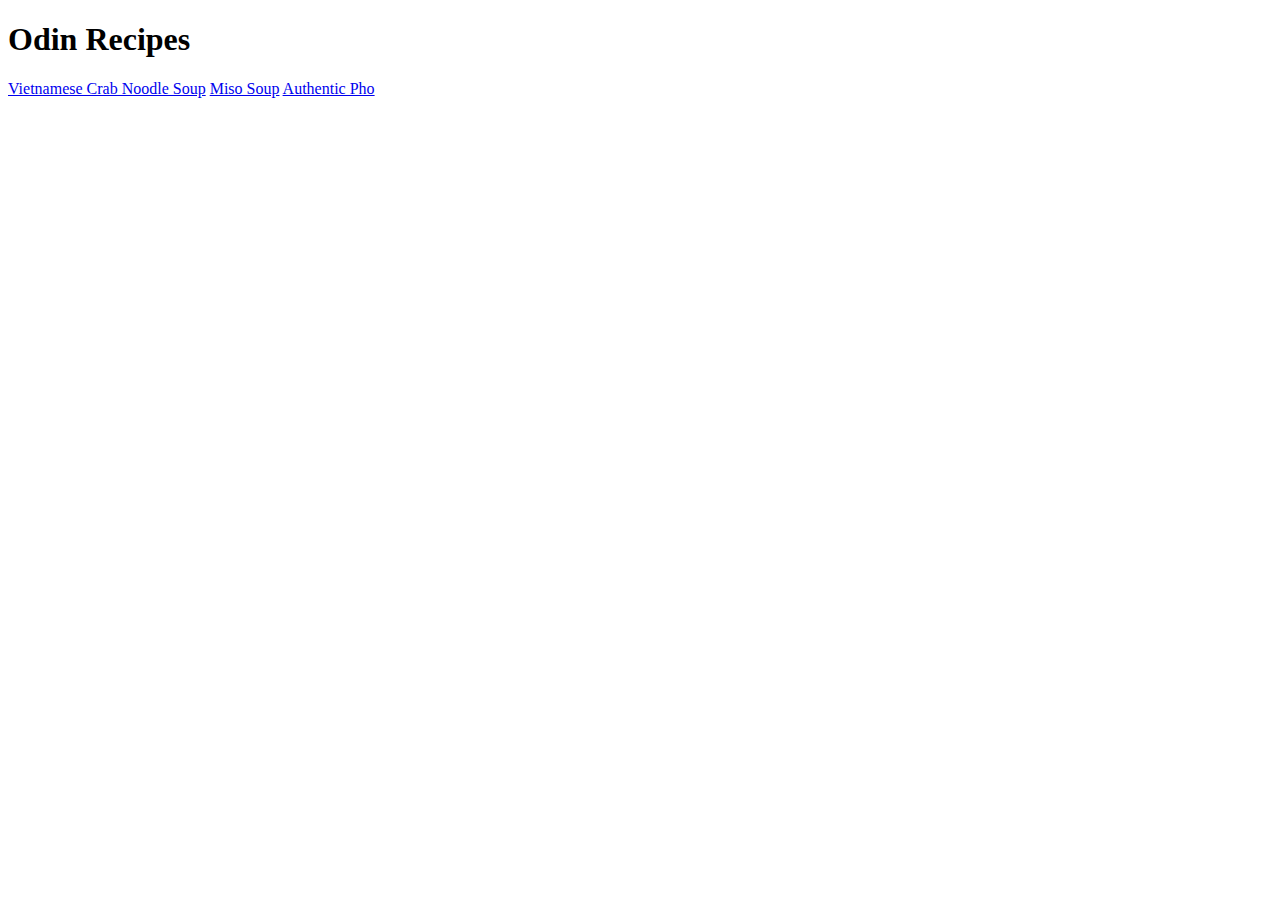
==== index.html @ ab57c66d "feat:  introduce brief look of homepage" ====
<!DOCTYPE html>
<html lang="en">
<head>
    <meta charset="UTF-8">
    <meta http-equiv="X-UA-Compatible" content="IE=edge">
    <meta name="viewport" content="width=device-width, initial-scale=1.0">
    <title>Ohh Recipes</title>
</head>
<body>
    <h1>Odin Recipes</h1>

    <a href="./recipes/vn-crab-noodle-soup.html">Vietnamese Crab Noodle Soup</a>
    <a href="./recipes/miso-soup.html">Miso Soup</a>
    <a href="./recipes/pho.html">Authentic Pho</a>
</body>
</html>
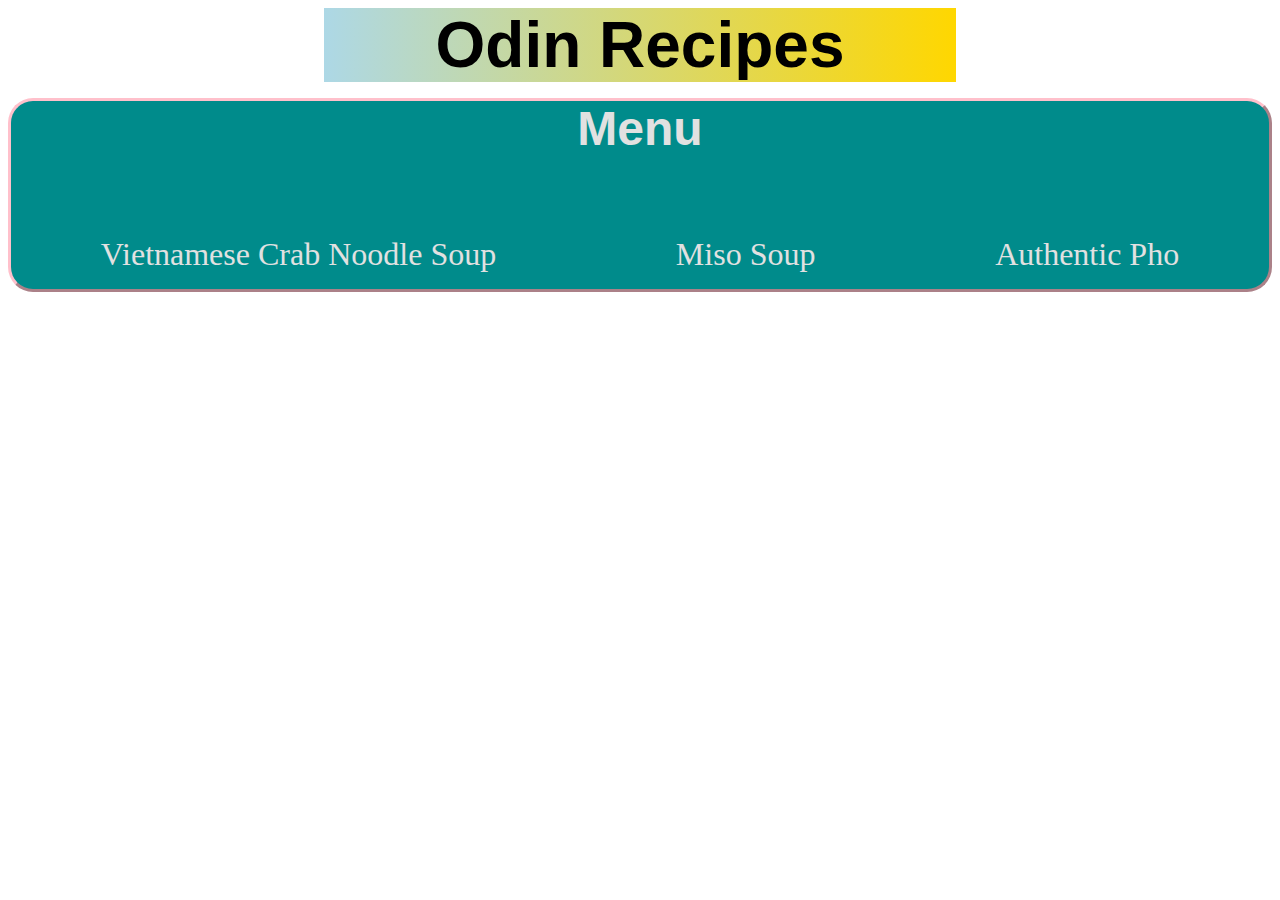
==== commit 63f6fcd1: "feat: add styles to page" ====
--- a/index.html
+++ b/index.html
@@ -5,12 +5,57 @@
     <meta http-equiv="X-UA-Compatible" content="IE=edge">
     <meta name="viewport" content="width=device-width, initial-scale=1.0">
     <title>Ohh Recipes</title>
+    <style>
+        h1 {
+            background-image: linear-gradient(90deg, lightblue, gold);
+            text-align: center;
+            font-family: 'Lucida Sans', 'Lucida Sans Regular', 'Lucida Grande', 'Lucida Sans Unicode', Geneva, Verdana, sans-serif;
+            font-size: 64px;
+            margin: 0 25%;
+        }
+
+        .menu {
+            background-color: darkcyan;
+            border: 3px outset pink;
+            border-radius: 25px;
+            margin-top: 1rem;
+        }
+
+        .menu p {
+            font-family: Verdana, Geneva, Tahoma, sans-serif;
+            color: #e1e1e1;
+            font-size: 48px;
+            font-weight: 600;
+            margin: 0;
+            text-align: center;
+            margin-bottom: 5rem;
+        }
+
+        .links {
+            display: flex;
+            justify-content: space-around;
+            align-items: center;
+            margin-bottom: 1rem;
+        }
+
+        a {
+            text-decoration: none;
+            color: #e1e1e1;
+            font-size: 32px;
+            font-weight: 500;
+        }
+    </style>
 </head>
 <body>
     <h1>Odin Recipes</h1>
 
-    <a href="./recipes/vn-crab-noodle-soup.html">Vietnamese Crab Noodle Soup</a>
-    <a href="./recipes/miso-soup.html">Miso Soup</a>
-    <a href="./recipes/pho.html">Authentic Pho</a>
+    <div class="menu">
+        <p>Menu</p>
+        <div class="links">
+            <a href="./recipes/vn-crab-noodle-soup.html">Vietnamese Crab Noodle Soup</a>
+            <a href="./recipes/miso-soup.html">Miso Soup</a>
+            <a href="./recipes/pho.html">Authentic Pho</a>
+        </div>
+    </div>
 </body>
 </html>